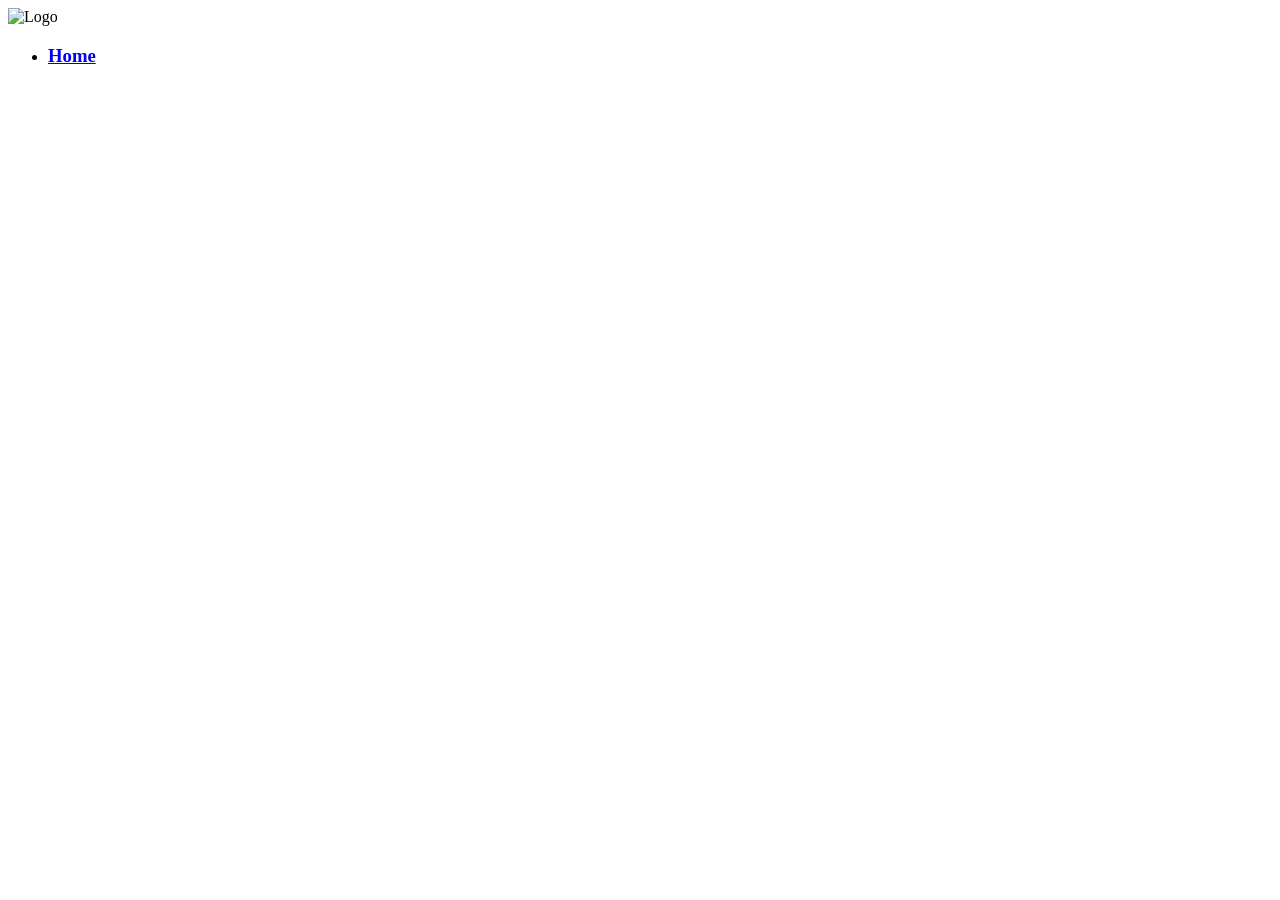
==== index.html @ 05c3b04b "Primeira atualizaçao" ====
<!DOCTYPE html>
<html lang="pt-br">
<head>
    <meta charset="UTF-8">
    <meta name="viewport" content="width=device-width, initial-scale=1.0">
    <title>Anotções</title>
    <link rel="stylesheet" href="style.css">
</head>
<body>
        
<header class="cabecalho1"> <!-- Começo do Cabeçalho -->
  <img src="Logos/logo sem fundo.png" alt="Logo">
    <nav>
        <ul>
        <li><a href="index.html"><h3>Home</h3></a></li>
        </ul>
    </nav>
</header><!-- Fim do Cabeçalho -->


</body>
</html>
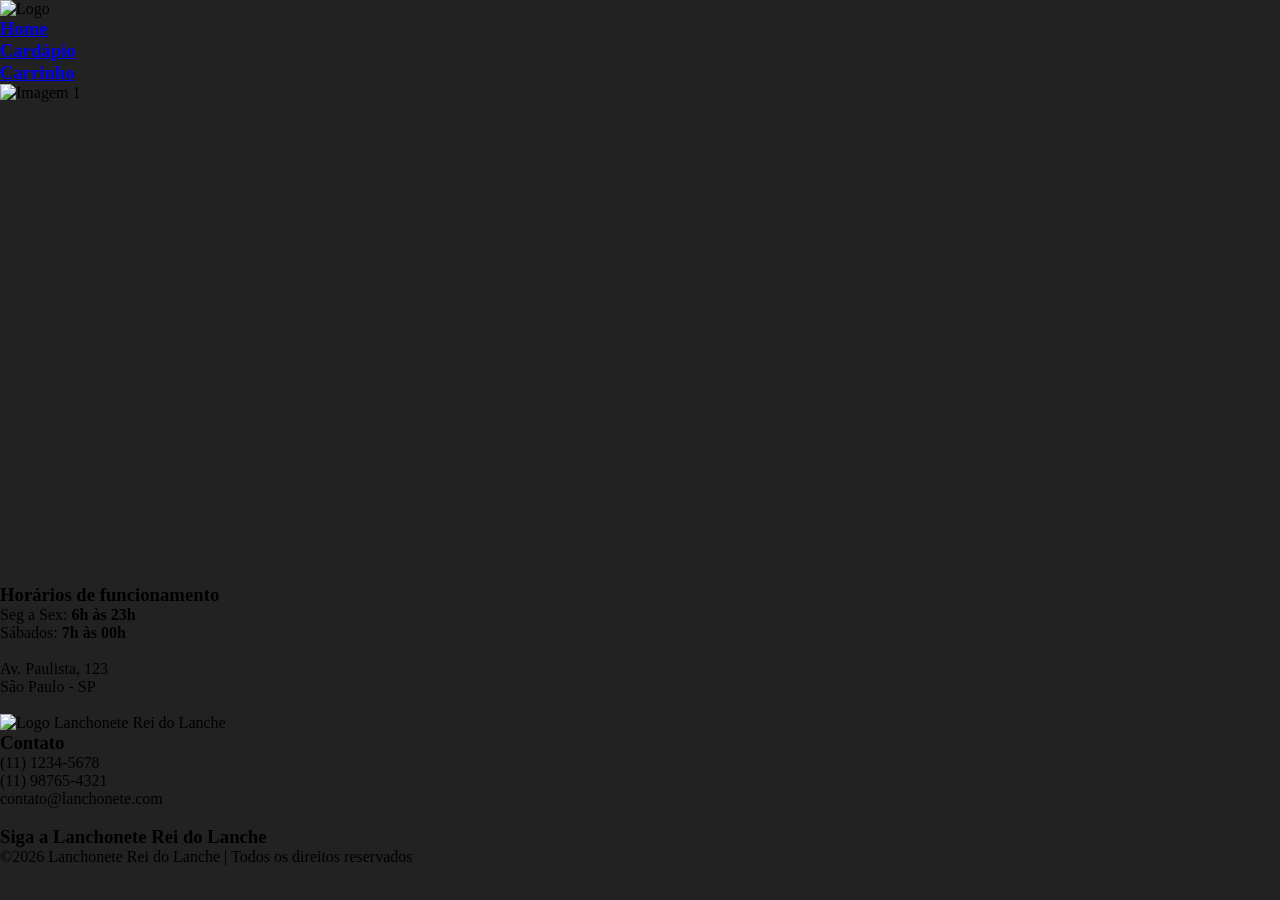
==== commit 7c491459: "oi" ====
--- a/index.html
+++ b/index.html
@@ -3,8 +3,9 @@
 <head>
     <meta charset="UTF-8">
     <meta name="viewport" content="width=device-width, initial-scale=1.0">
-    <title>Anotções</title>
+    <title><!-- nome do restaurante -->| Home</title>
     <link rel="stylesheet" href="style.css">
+     <link rel="icon" type="image/png" href="">
 </head>
 <body>
         
@@ -12,11 +13,78 @@
   <img src="Logos/logo sem fundo.png" alt="Logo">
     <nav>
         <ul>
-        <li><a href="index.html"><h3>Home</h3></a></li>
+            <li><a href="index.html"><h3>Home</h3></a></li>
+            <li><a href="cardapio_index.html"><h3>Cardápio</h3></a></li>
+            <li><a href="carrinho_index.html"><h3>Carrinho</h3></a></li>          
         </ul>
     </nav>
 </header><!-- Fim do Cabeçalho -->
+ <div class="carrossel">
 
+        <div class="slide ativo">
+            <img src="image/imagem1.jpg" alt="Imagem 1">
+        </div>
 
+        <div class="slide">
+            <img src="image/imagem2.jpg" alt="Imagem 2">
+        </div>
+
+        <div class="slide">
+            <img src="image/imagem3.jpg" alt="Imagem 3">
+        </div>
+
+    </div>
+
+    
+<footer class="rodape"><!-- começo do rodapé -->
+    <div class="rodape-container">
+
+        <div class="coluna">
+            <h3>Horários de funcionamento</h3>
+
+            <p>Seg a Sex: <strong>6h às 23h</strong></p>
+            <p>Sábados: <strong>7h às 00h</strong></p>
+
+            <br>
+
+            <p>Av. Paulista, 123</p>
+            <p>São Paulo - SP</p>
+
+            <br>
+
+           
+        </div>
+
+        <div class="coluna logo-centro">
+            <img src="imagem_hamburgueria/Logo_Nova_Lanchonete-removebg.png" alt="Logo Lanchonete Rei do Lanche ">
+        </div>
+
+        <div class="coluna">
+            <h3>Contato</h3>
+        <div class="i">
+            <p><i class="fa-brands fa-whatsapp"></i> (11) 1234-5678</p>
+            <p><i class="fa-solid fa-phone"></i> (11) 98765-4321</p>
+            <p><i class="fa-solid fa-at"></i> contato@lanchonete.com</p>
+        </div>
+            <br>
+
+            <h3>Siga a Lanchonete Rei do Lanche </h3>
+
+            <div class="redes">
+              <i class="fa-brands fa-instagram"></i>
+              <i class="fa-brands fa-facebook"></i>
+              <i class="fa-brands fa-youtube"></i>  
+            </div>
+        </div>
+
+    </div>
+</footer>
+
+  <div class="footer-bottom">
+    &copy;2026 Lanchonete Rei do Lanche | Todos os direitos reservados
+  </div>
+
+<!-- fim do rodapé -->
+<script src="script.js"></script>
 </body>
 </html>
--- a/style.css
+++ b/style.css
@@ -0,0 +1,35 @@
+* {
+    margin: 0;
+    padding: 0;
+    box-sizing: border-box;
+}
+
+body {
+    background-color: #222;
+}
+
+.carrossel {
+    position: relative;
+    width: 100%;
+    height: 500px;
+    overflow: hidden;
+}
+
+.slide {
+    position: absolute;
+    width: 100%;
+    height: 100%;
+
+    opacity: 0;
+    transition: opacity 1.5s ease-in-out;
+}
+
+.slide.ativo {
+    opacity: 1;
+}
+
+.slide img {
+    width: 100%;
+    height: 100%;
+    object-fit: cover;
+}
